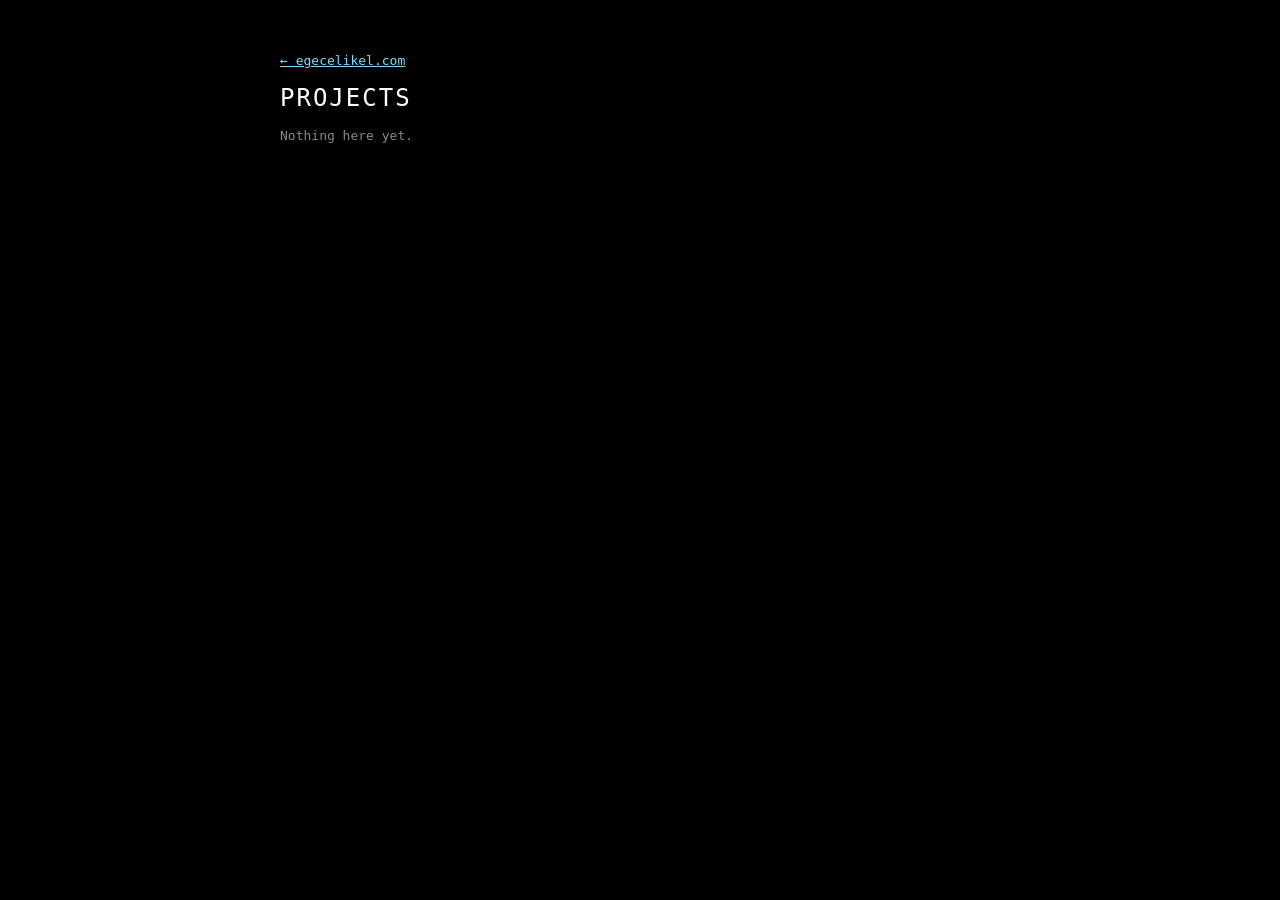
==== site/projects/index.html @ 127db95e "Turn the repo into a WordPress plugin that serves the site The CV moves to site/index.html and is se" ====
<!DOCTYPE html>
<html lang="en">
<head>
  <meta charset="UTF-8">
  <meta name="viewport" content="width=device-width, initial-scale=1">
  <title>Projects</title>
  <style>
    body {
      margin: 0;
      min-height: 100vh;
      background: black;
      color: white;
      font-family: monospace;
      padding: 40px 16px;
      box-sizing: border-box;
    }
    main { max-width: 720px; margin: 0 auto; }
    h1 { font-size: 24px; letter-spacing: 2px; font-weight: normal; }
    a { color: #7fdbff; }
    ul { list-style: none; padding: 0; }
    li { margin: 12px 0; }
    .muted { color: #888; }
  </style>
</head>
<body>
  <main>
    <p><a href="/">&larr; egecelikel.com</a></p>
    <h1>PROJECTS</h1>
    <!-- Add one line per project folder in site/projects/, e.g.
         <li><a href="my-project/">My project</a> <span class="muted">&mdash; short description</span></li> -->
    <ul>
      <li class="muted">Nothing here yet.</li>
    </ul>
  </main>
</body>
</html>
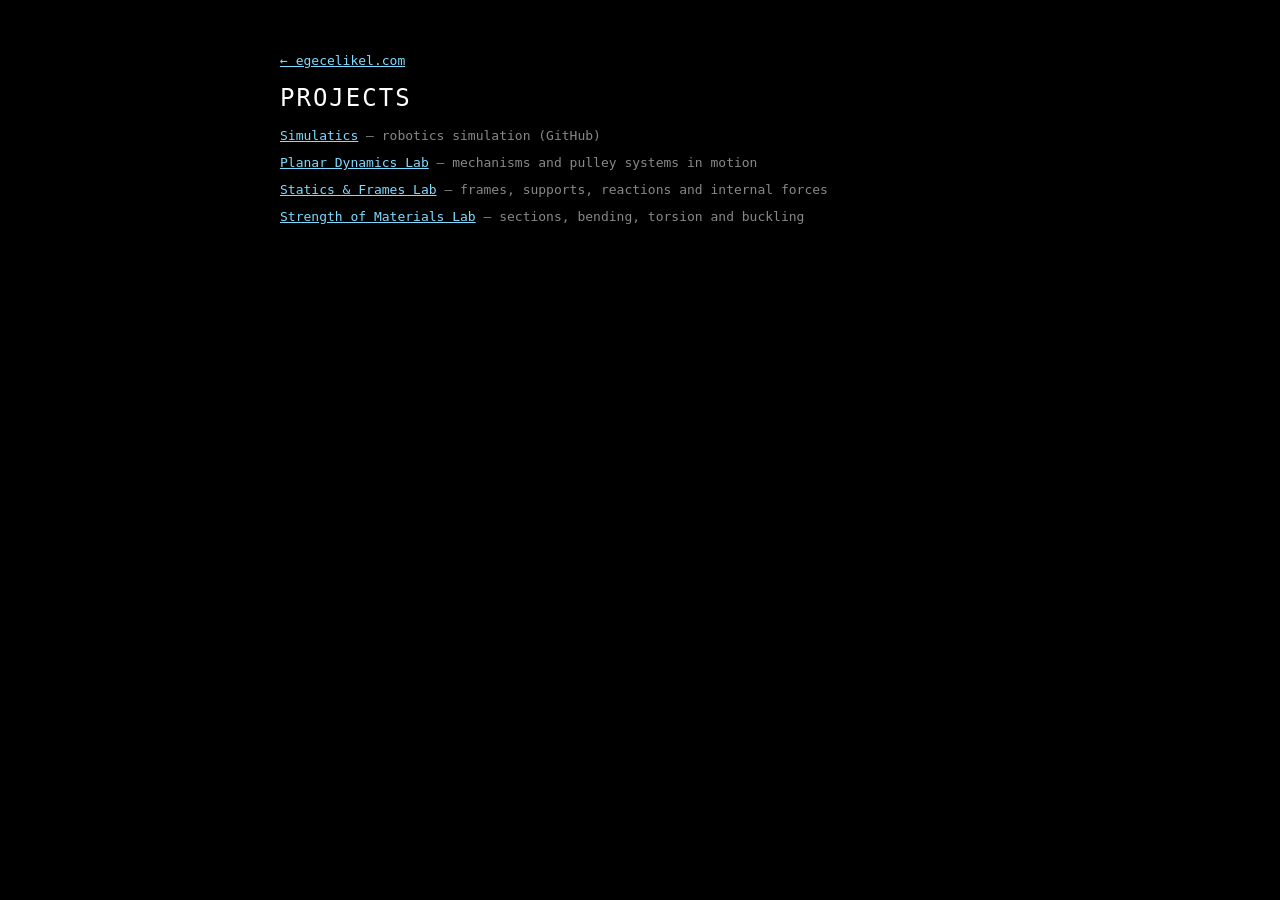
==== commit 899c9dd3: "Add projects to the CV page and publish three labs The live CV page drops the placeholder Experience" ====
--- a/site/projects/index.html
+++ b/site/projects/index.html
@@ -29,7 +29,10 @@
     <!-- Add one line per project folder in site/projects/, e.g.
          <li><a href="my-project/">My project</a> <span class="muted">&mdash; short description</span></li> -->
     <ul>
-      <li class="muted">Nothing here yet.</li>
+      <li><a href="https://github.com/Raxirex/simulatics" target="_blank" rel="noopener">Simulatics</a> <span class="muted">&mdash; robotics simulation (GitHub)</span></li>
+      <li><a href="labs/#mechanics">Planar Dynamics Lab</a> <span class="muted">&mdash; mechanisms and pulley systems in motion</span></li>
+      <li><a href="labs/#statics">Statics &amp; Frames Lab</a> <span class="muted">&mdash; frames, supports, reactions and internal forces</span></li>
+      <li><a href="labs/#som">Strength of Materials Lab</a> <span class="muted">&mdash; sections, bending, torsion and buckling</span></li>
     </ul>
   </main>
 </body>
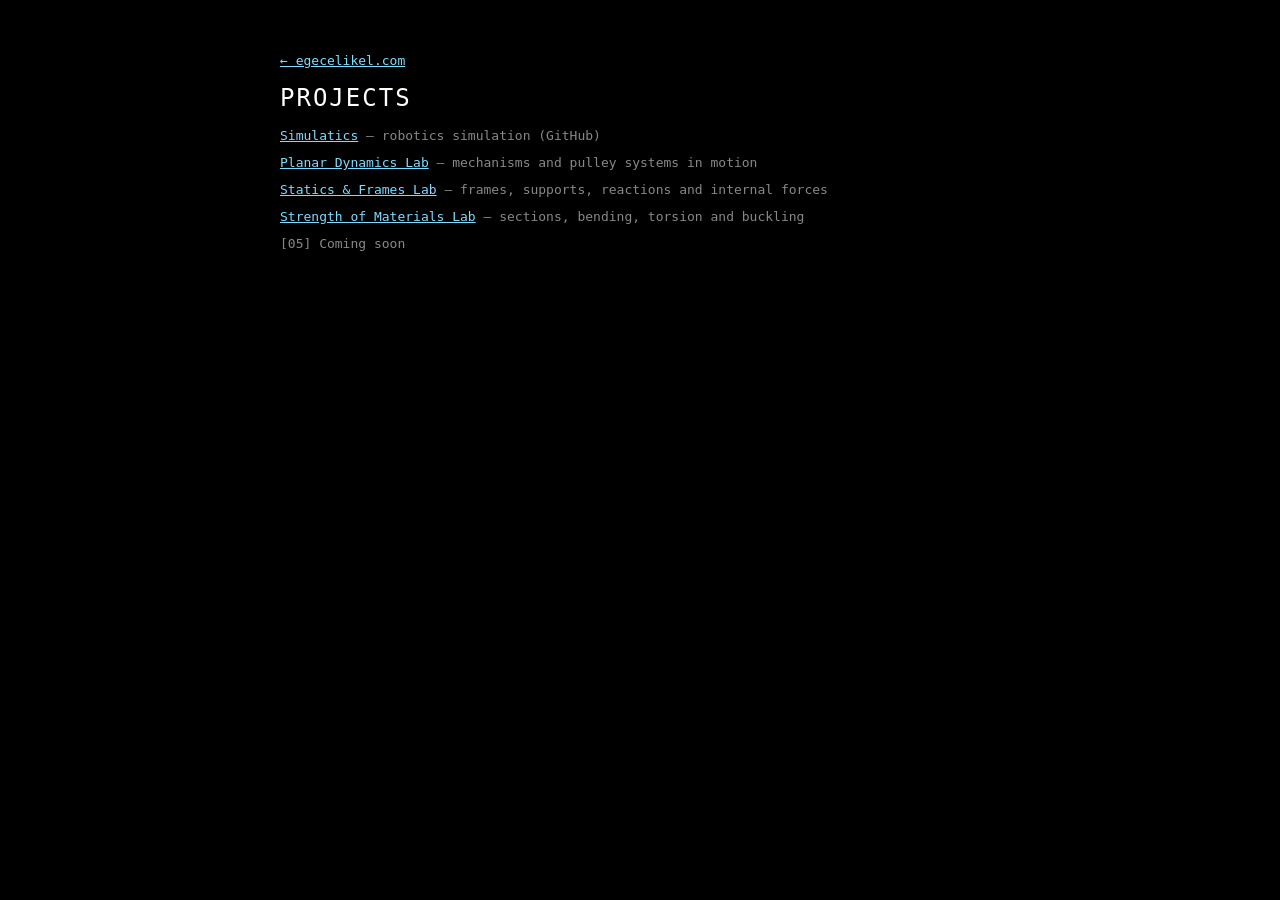
==== commit 63ba4f58: "Add a 3D layer to the sphere, lower the CV, add a project 05 placeholder sphere-3d.js gives modes a " ====
--- a/site/projects/index.html
+++ b/site/projects/index.html
@@ -33,6 +33,7 @@
       <li><a href="labs/#mechanics">Planar Dynamics Lab</a> <span class="muted">&mdash; mechanisms and pulley systems in motion</span></li>
       <li><a href="labs/#statics">Statics &amp; Frames Lab</a> <span class="muted">&mdash; frames, supports, reactions and internal forces</span></li>
       <li><a href="labs/#som">Strength of Materials Lab</a> <span class="muted">&mdash; sections, bending, torsion and buckling</span></li>
+      <li class="muted">[05] Coming soon</li>
     </ul>
   </main>
 </body>
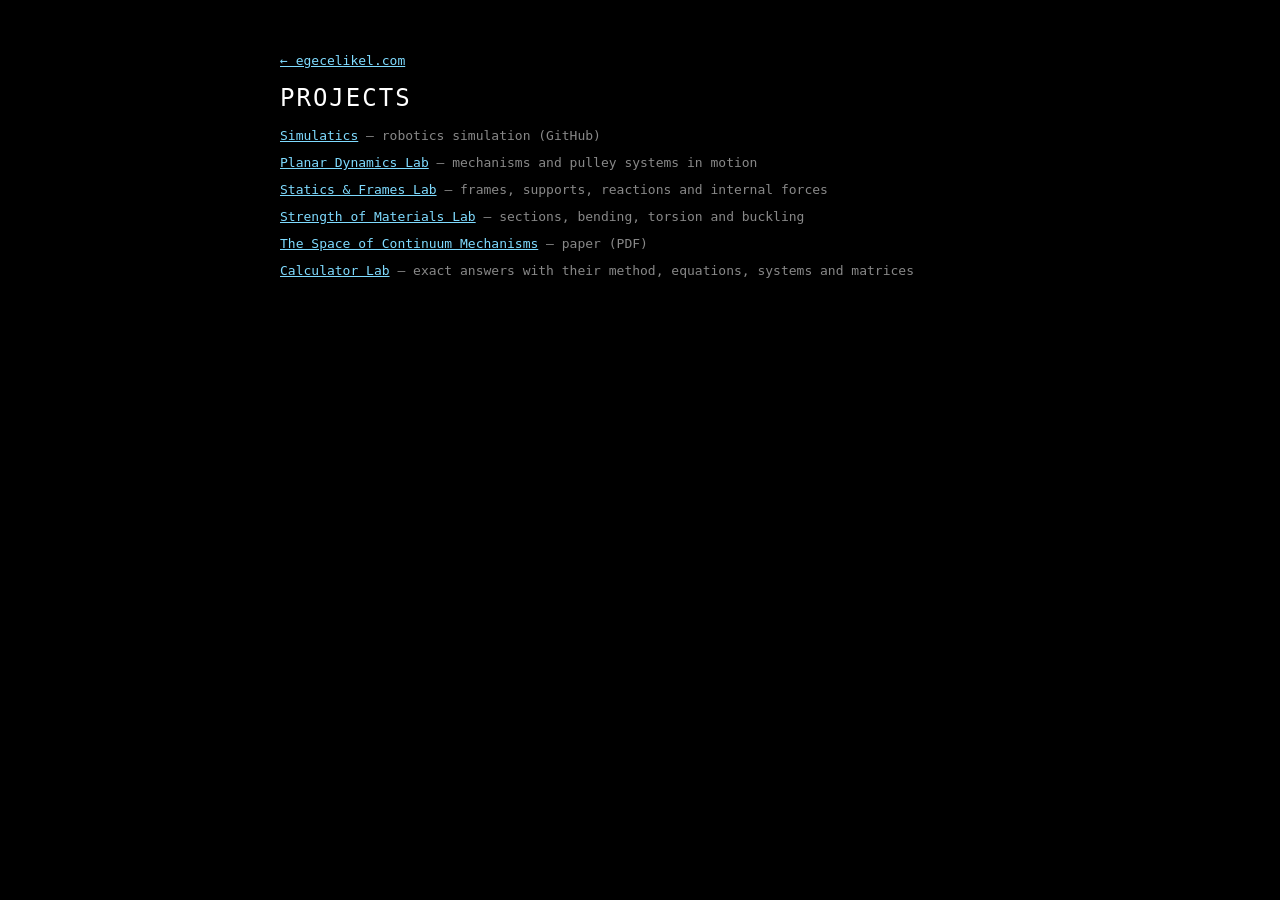
==== commit 88f7ed65: "Add the paper as project 05 and the calculator as project 06 The Space of Continuum Mechanisms (coll" ====
--- a/site/projects/index.html
+++ b/site/projects/index.html
@@ -33,7 +33,8 @@
       <li><a href="labs/#mechanics">Planar Dynamics Lab</a> <span class="muted">&mdash; mechanisms and pulley systems in motion</span></li>
       <li><a href="labs/#statics">Statics &amp; Frames Lab</a> <span class="muted">&mdash; frames, supports, reactions and internal forces</span></li>
       <li><a href="labs/#som">Strength of Materials Lab</a> <span class="muted">&mdash; sections, bending, torsion and buckling</span></li>
-      <li class="muted">[05] Coming soon</li>
+      <li><a href="paper/">The Space of Continuum Mechanisms</a> <span class="muted">&mdash; paper (PDF)</span></li>
+      <li><a href="calculator/">Calculator Lab</a> <span class="muted">&mdash; exact answers with their method, equations, systems and matrices</span></li>
     </ul>
   </main>
 </body>
